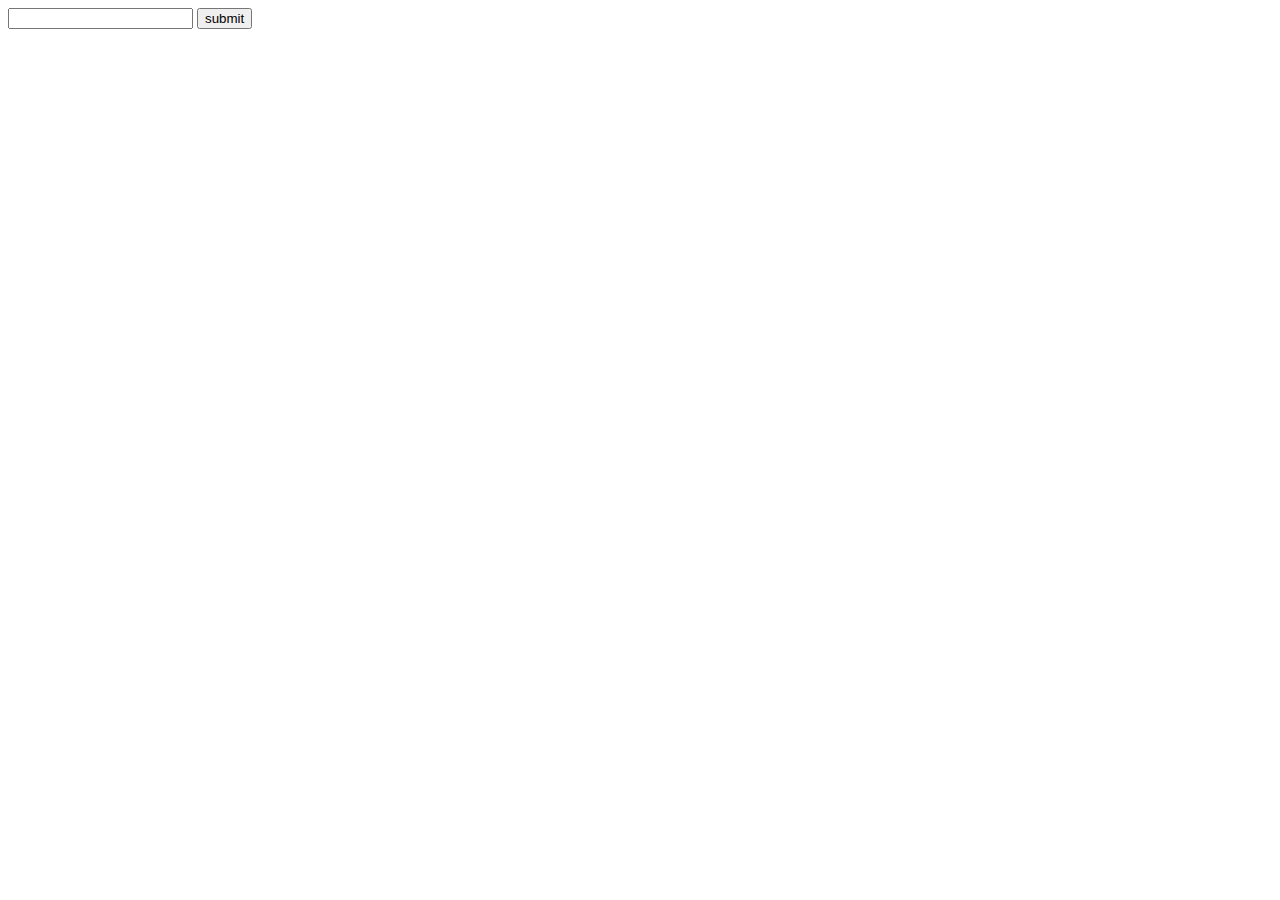
==== loginform.html @ 7c45d51f "form eklendi" ====
<!DOCTYPE html>
<html lang="en">
<head>
    <meta charset="UTF-8">
    <meta name="viewport" content="width=device-width, initial-scale=1.0">
    <title>Document</title>
</head>
<body>
    <form action="">
        <input type="text">
        <button>submit</button>
    </form>
</body>
</html>
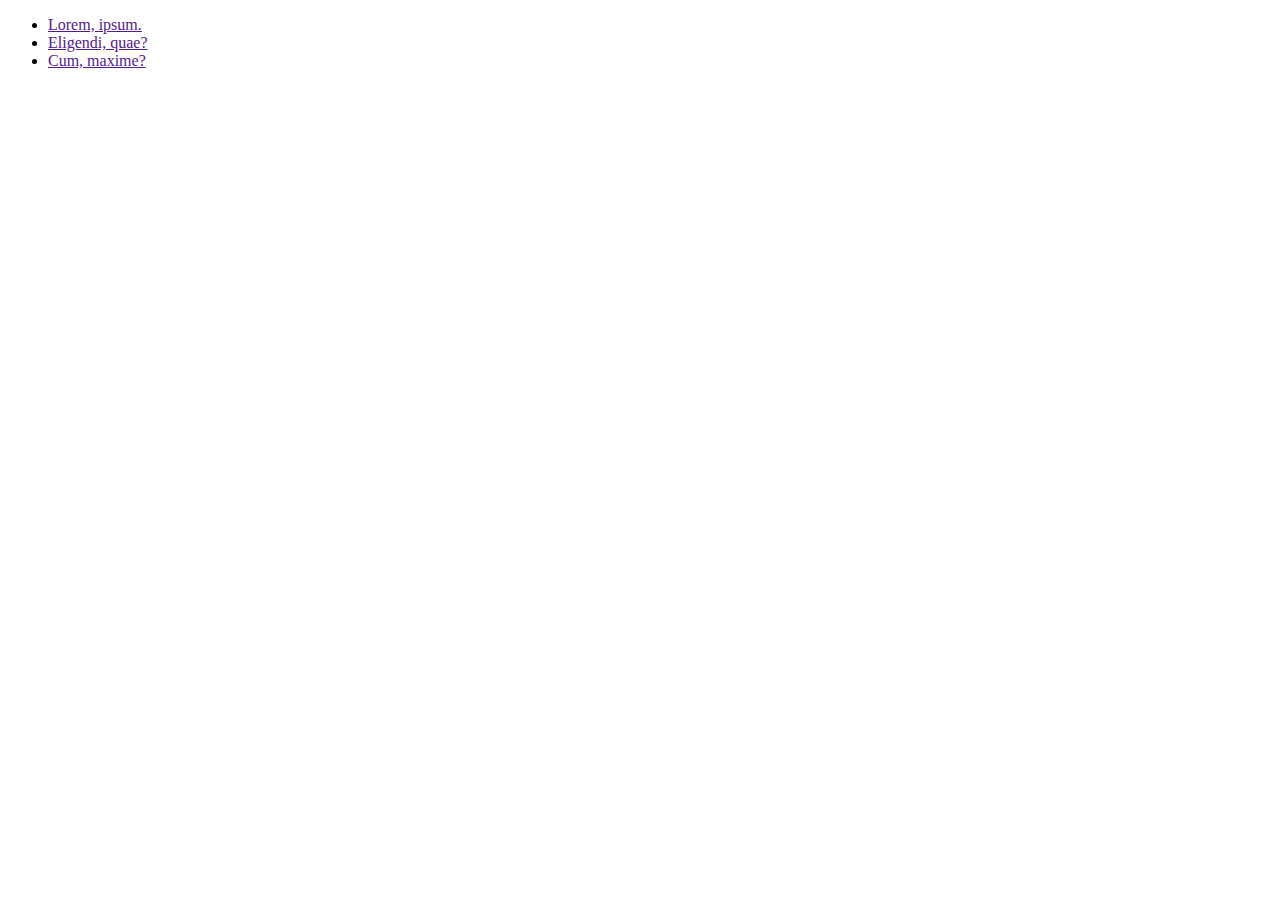
==== commit d5fda5d9: "link yapisi eklendi" ====
--- a/loginform.html
+++ b/loginform.html
@@ -6,9 +6,10 @@
     <title>Document</title>
 </head>
 <body>
-    <form action="">
-        <input type="text">
-        <button>submit</button>
-    </form>
+    <ul>
+        <li><a href="">Lorem, ipsum.</a></li>
+        <li><a href="">Eligendi, quae?</a></li>
+        <li><a href="">Cum, maxime?</a></li>
+    </ul>
 </body>
 </html>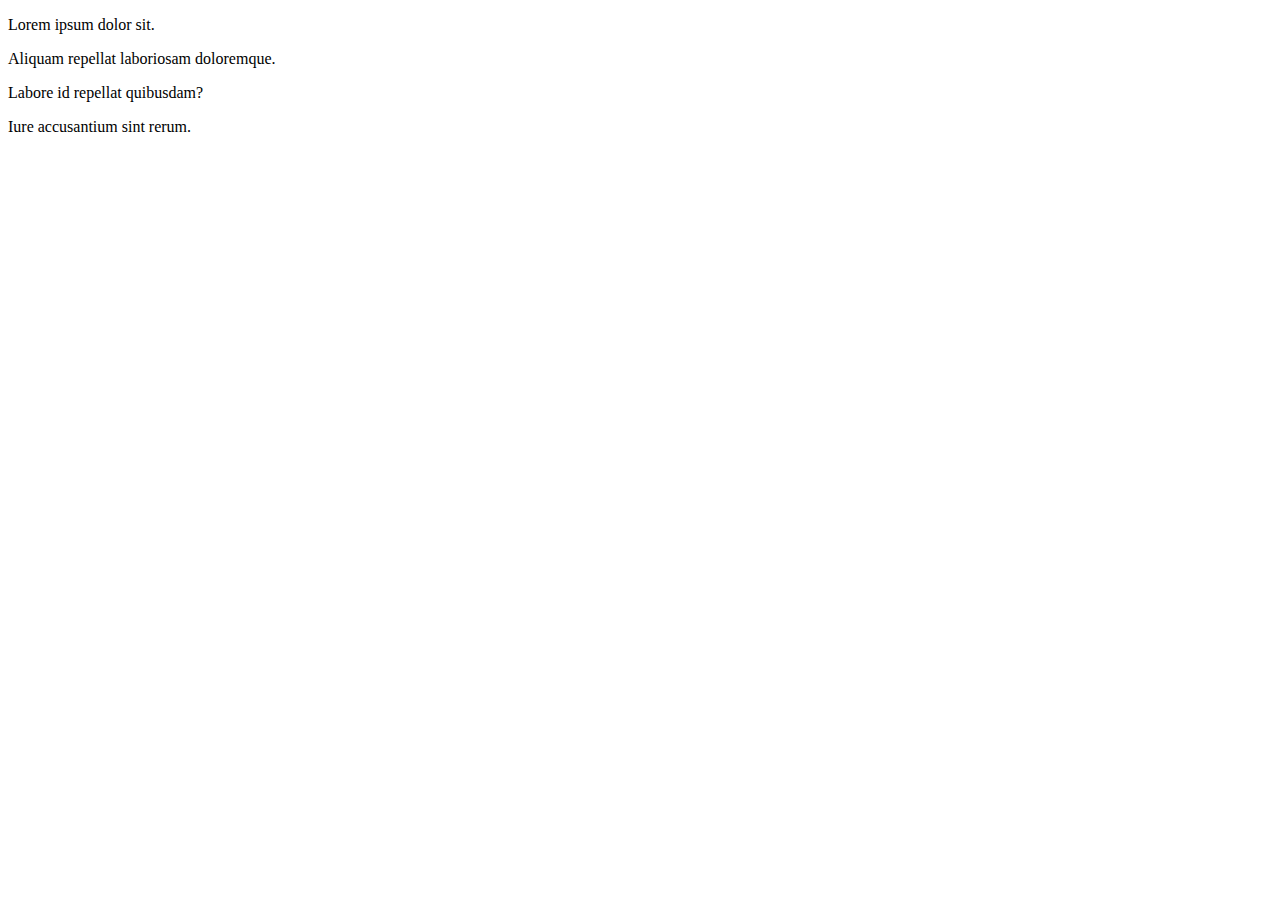
==== commit 47500eb6: "p added" ====
--- a/loginform.html
+++ b/loginform.html
@@ -6,10 +6,9 @@
     <title>Document</title>
 </head>
 <body>
-    <ul>
-        <li><a href="">Lorem, ipsum.</a></li>
-        <li><a href="">Eligendi, quae?</a></li>
-        <li><a href="">Cum, maxime?</a></li>
-    </ul>
+    <p>Lorem ipsum dolor sit.</p>
+    <p>Aliquam repellat laboriosam doloremque.</p>
+    <p>Labore id repellat quibusdam?</p>
+    <p>Iure accusantium sint rerum.</p>
 </body>
 </html>